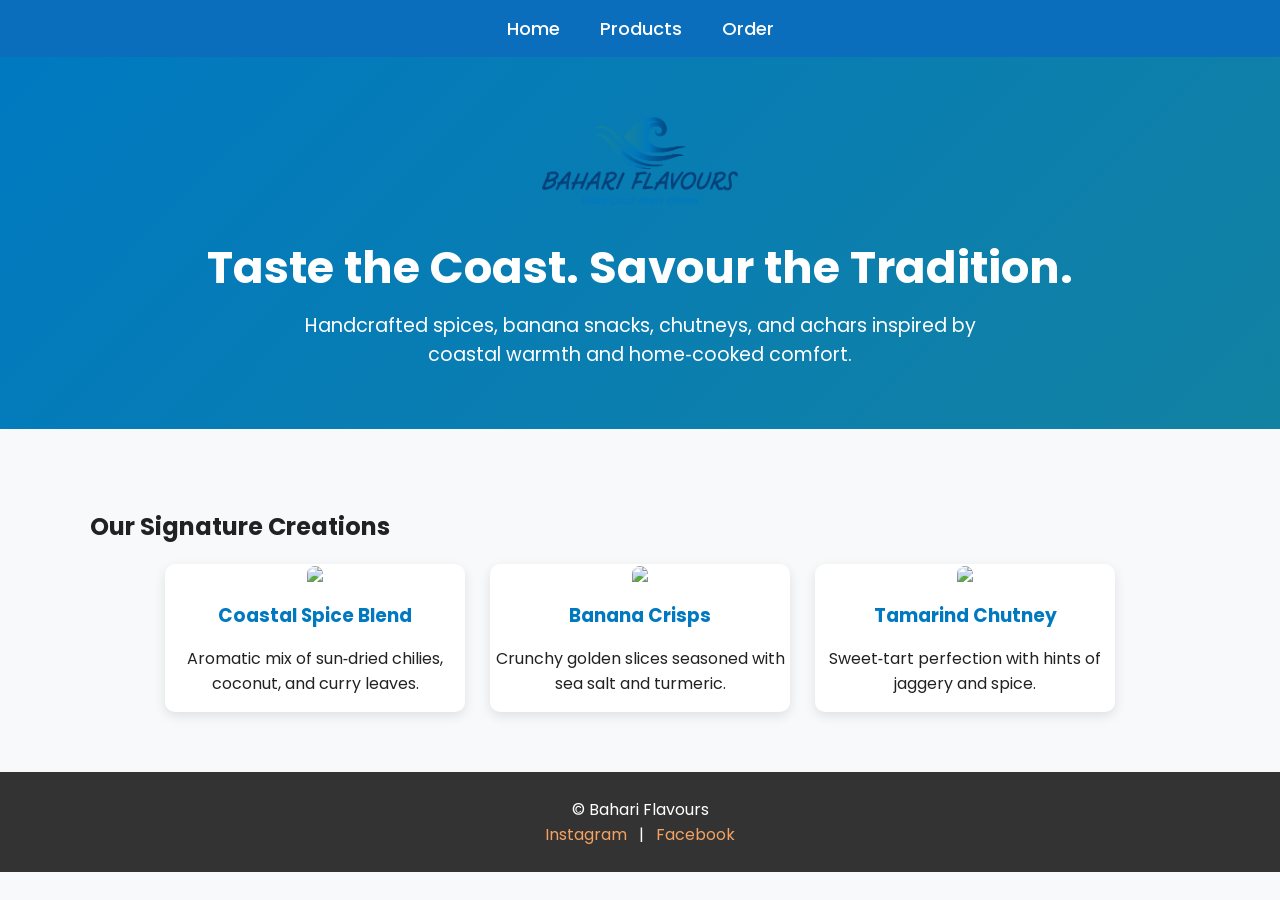
==== index.html @ 6192b576 "Refactor index.html with improved comments Updated HTML structure and comments for clarity." ====
<!DOCTYPE html>
<html lang="en">
<head>
  <meta charset="UTF-8">
  <title>Bahari Flavours</title>
  <link rel="stylesheet" href="style.css"> <!-- css style stuff -->
</head>
<body>

<nav>
  <a href="index.html">Home</a>
  <a href="products.html">Products</a> <!-- refrences the different page buttons-->
  <a href="order.html">Order</a>
</nav>

<header class="hero">
  <img src="bahari-logo.png" class="logo" alt="Bahari Flavours Logo">
  <h1>Taste the Coast. Savour the Tradition.</h1>
  <p class="tagline">Handcrafted spices, banana snacks, chutneys, and achars inspired by coastal warmth and home‑cooked comfort.</p> <!-- copy and pasted from docx -->

</header>

<div class="container">
  <h2>Our Signature Creations</h2>
  <div class="grid">
    <div class="card">
      <img src="images/spices.jpg">
      <h3>Coastal Spice Blend</h3>
      <p>Aromatic mix of sun‑dried chilies, coconut, and curry leaves.</p> <!-- copy and pasted from docx -->
    </div>

    <div class="card">
      <img src="images/banana-snacks.jpg">
      <h3>Banana Crisps</h3>
      <p>Crunchy golden slices seasoned with sea salt and turmeric.</p> <!-- copy and pasted from docx -->
    </div>

    <div class="card">
      <img src="images/chutney.jpg">
      <h3>Tamarind Chutney</h3>
      <p>Sweet‑tart perfection with hints of jaggery and spice.</p> <!-- copy and pasted from docx -->
    </div>
  </div>
</div>

<footer>
  © Bahari Flavours  
  <br>
  <a href="#">Instagram</a> | <a href="#">Facebook</a> <!-- these logos dont connect to a web site yet, since it doesn't exist -->
</footer>

</body>
</html>
---- style.css ----
/* Google Font */
@import url('https://fonts.googleapis.com/css2?family=Poppins:wght@300;400;500;600;700&display=swap');

body {
  margin: 0;
  font-family: 'Poppins', sans-serif;
  background: #f7f9fb;
  color: #222;
}

/* NAV BAR */
nav {
  background: #0a6ebd;
  padding: 15px 20px;
  display: flex;
  justify-content: center;
  gap: 40px;
  font-size: 18px;
}

nav a {
  color: white;
  text-decoration: none;
  font-weight: 500;
}

nav a:hover {
  color: #f4a261;
}

/* HERO */
.hero {
  background: linear-gradient(135deg, #0079c1, #1282a2);
  color: white;
  text-align: center;
  padding: 60px 20px;
}

.logo {
  height: 90px;
  margin-bottom: 10px;
}

.hero h1 {
  font-size: 2.8em;
  margin: 10px 0;
}

.tagline {
  font-size: 1.2em;
  max-width: 700px;
  margin: 0 auto;
}

/* CONTAINER */
.container {
  max-width: 1100px;
  margin: 40px auto;
  padding: 20px;
}

/* FEATURED GRID */
.grid {
  display: flex;
  flex-wrap: wrap;
  gap: 25px;
  justify-content: center;
}

.card {
  background: white;
  border-radius: 10px;
  width: 300px;
  box-shadow: 0 4px 12px rgba(0,0,0,0.1);
  text-align: center;
  transition: transform 0.3s ease;
}

.card:hover {
  transform: translateY(-6px);
}

.card img {
  width: 100%;
  border-radius: 10px 10px 0 0;
}

.card h3 {
  color: #0079c1;
  margin: 12px 0 5px;
}

/* ORDER FORM */
.order-box {
  background: white;
  padding: 30px;
  border-radius: 12px;
  box-shadow: 0 4px 12px rgba(0,0,0,0.1);
}

.order-box h2 {
  text-align: center;
  margin-bottom: 20px;
}

label {
  font-weight: 500;
}

input, textarea, select {
  width: 100%;
  padding: 12px;
  margin: 10px 0 20px;
  border-radius: 8px;
  border: 1px solid #ccc;
  font-size: 16px;
}

button {
  background: #1282a2;
  color: white;
  padding: 14px 20px;
  border: none;
  border-radius: 8px;
  font-size: 18px;
  cursor: pointer;
  width: 100%;
}

button:hover {
  background: #0a6ebd;
}

/* FOOTER */
footer {
  background: #333;
  color: white;
  text-align: center;
  padding: 25px 10px;
  margin-top: 40px;
}

footer a {
  color: #f4a261;
  text-decoration: none;
  margin: 0 8px;
}
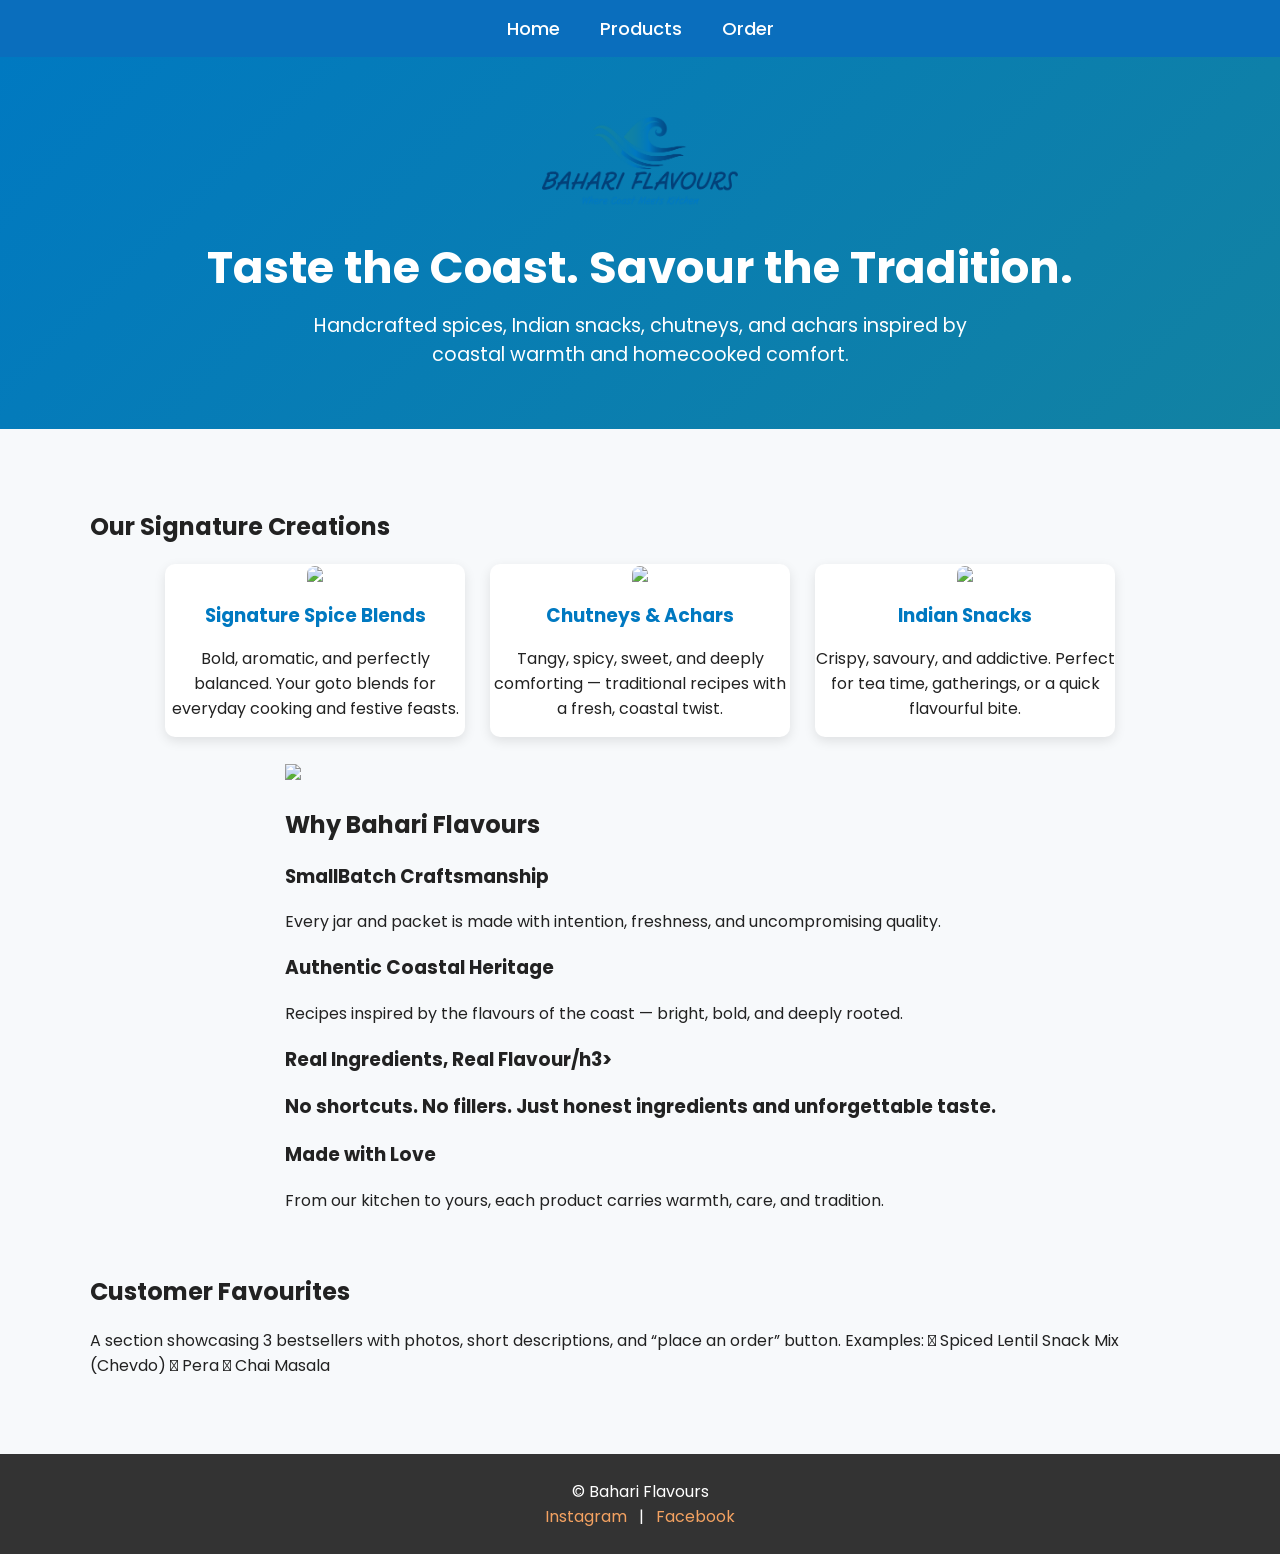
==== commit cfec5c98: "Revise index.html with new content and structure Updated product descriptions and added new sections" ====
--- a/index.html
+++ b/index.html
@@ -16,7 +16,8 @@
 <header class="hero">
   <img src="bahari-logo.png" class="logo" alt="Bahari Flavours Logo">
   <h1>Taste the Coast. Savour the Tradition.</h1>
-  <p class="tagline">Handcrafted spices, banana snacks, chutneys, and achars inspired by coastal warmth and home‑cooked comfort.</p> <!-- copy and pasted from docx -->
+  <p class="tagline">Handcrafted spices, Indian snacks, chutneys, and achars inspired by coastal
+warmth and homecooked comfort.</p> <!-- copy and pasted from docx -->
 
 </header>
 
@@ -24,22 +25,46 @@
   <h2>Our Signature Creations</h2>
   <div class="grid">
     <div class="card">
-      <img src="images/spices.jpg">
-      <h3>Coastal Spice Blend</h3>
-      <p>Aromatic mix of sun‑dried chilies, coconut, and curry leaves.</p> <!-- copy and pasted from docx -->
+      <img src="images/spices.jpg"> <!-- wtvr I end up naming the file -->
+      <h3>Signature Spice Blends</h3>
+      <p>Bold, aromatic, and perfectly balanced. Your goto blends for everyday cooking and festive
+feasts.</p> <!-- copy and pasted from docx -->
     </div>
 
     <div class="card">
-      <img src="images/banana-snacks.jpg">
-      <h3>Banana Crisps</h3>
-      <p>Crunchy golden slices seasoned with sea salt and turmeric.</p> <!-- copy and pasted from docx -->
+      <img src="images/banana-snacks.jpg"> <!-- wtvr I end up naming the file -->
+      <h3>Chutneys &amp; Achars</h3>
+      <p>Tangy, spicy, sweet, and deeply comforting — traditional recipes with a fresh, coastal twist.</p> <!-- copy and pasted from docx -->
     </div>
 
     <div class="card">
-      <img src="images/chutney.jpg">
-      <h3>Tamarind Chutney</h3>
-      <p>Sweet‑tart perfection with hints of jaggery and spice.</p> <!-- copy and pasted from docx -->
+      <img src="images/chutney.jpg"> <!-- wtvr I end up naming the file -->
+      <h3>Indian Snacks</h3>
+      <p>Crispy, savoury, and addictive. Perfect for tea time, gatherings, or a quick flavourful bite.</p> <!-- copy and pasted from docx -->
     </div>
+
+    <div class="why">
+      <img src="img/"why.jpg">
+      <h2>Why Bahari Flavours</h2>
+      <h3>SmallBatch Craftsmanship</h3>
+      <p>Every jar and packet is made with intention, freshness, and uncompromising quality.</p>
+      <h3>Authentic Coastal Heritage</h3>
+      <p>Recipes inspired by the flavours of the coast — bright, bold, and deeply rooted.</p>
+      <h3>Real Ingredients, Real Flavour/h3>
+      <p>No shortcuts. No fillers. Just honest ingredients and unforgettable taste.</p>
+      <h3>Made with Love</h3>
+      <p>From our kitchen to yours, each product carries warmth, care, and tradition.</p>
+    </div>
+
+    <div class="favourites">
+      <!-- im not typing the dumb fake image one more time-->
+      <h2>Customer Favourites</h2>
+      <p>A section showcasing 3 bestsellers with photos, short descriptions, and “place an order” button.
+Examples:
+ Spiced Lentil Snack Mix (Chevdo)
+ Pera
+ Chai Masala</p>
+      </div>
   </div>
 </div>
 
--- a/style.css
+++ b/style.css
@@ -1,5 +1,5 @@
 /* Google Font */
-@import url('https://fonts.googleapis.com/css2?family=Poppins:wght@300;400;500;600;700&display=swap');
+@import url('https://fonts.googleapis.com/css2?family=Poppins:wght@300;400;500;600;700&display=swap');  /* imported font that looks better */
 
 body {
   margin: 0;
@@ -10,7 +10,7 @@
 
 /* NAV BAR */
 nav {
-  background: #0a6ebd;
+  background: #0a6ebd; /* similair to ixerion blue*/
   padding: 15px 20px;
   display: flex;
   justify-content: center;
@@ -25,12 +25,12 @@
 }
 
 nav a:hover {
-  color: #f4a261;
+  color: #f4a261; 
 }
 
 /* HERO */
 .hero {
-  background: linear-gradient(135deg, #0079c1, #1282a2);
+  background: linear-gradient(135deg, #0079c1, #1282a2); /* ixerion bluye and ocean teal */
   color: white;
   text-align: center;
   padding: 60px 20px;
@@ -86,7 +86,7 @@
 }
 
 .card h3 {
-  color: #0079c1;
+  color: #0079c1; /* ixerion blue */
   margin: 12px 0 5px;
 }
 
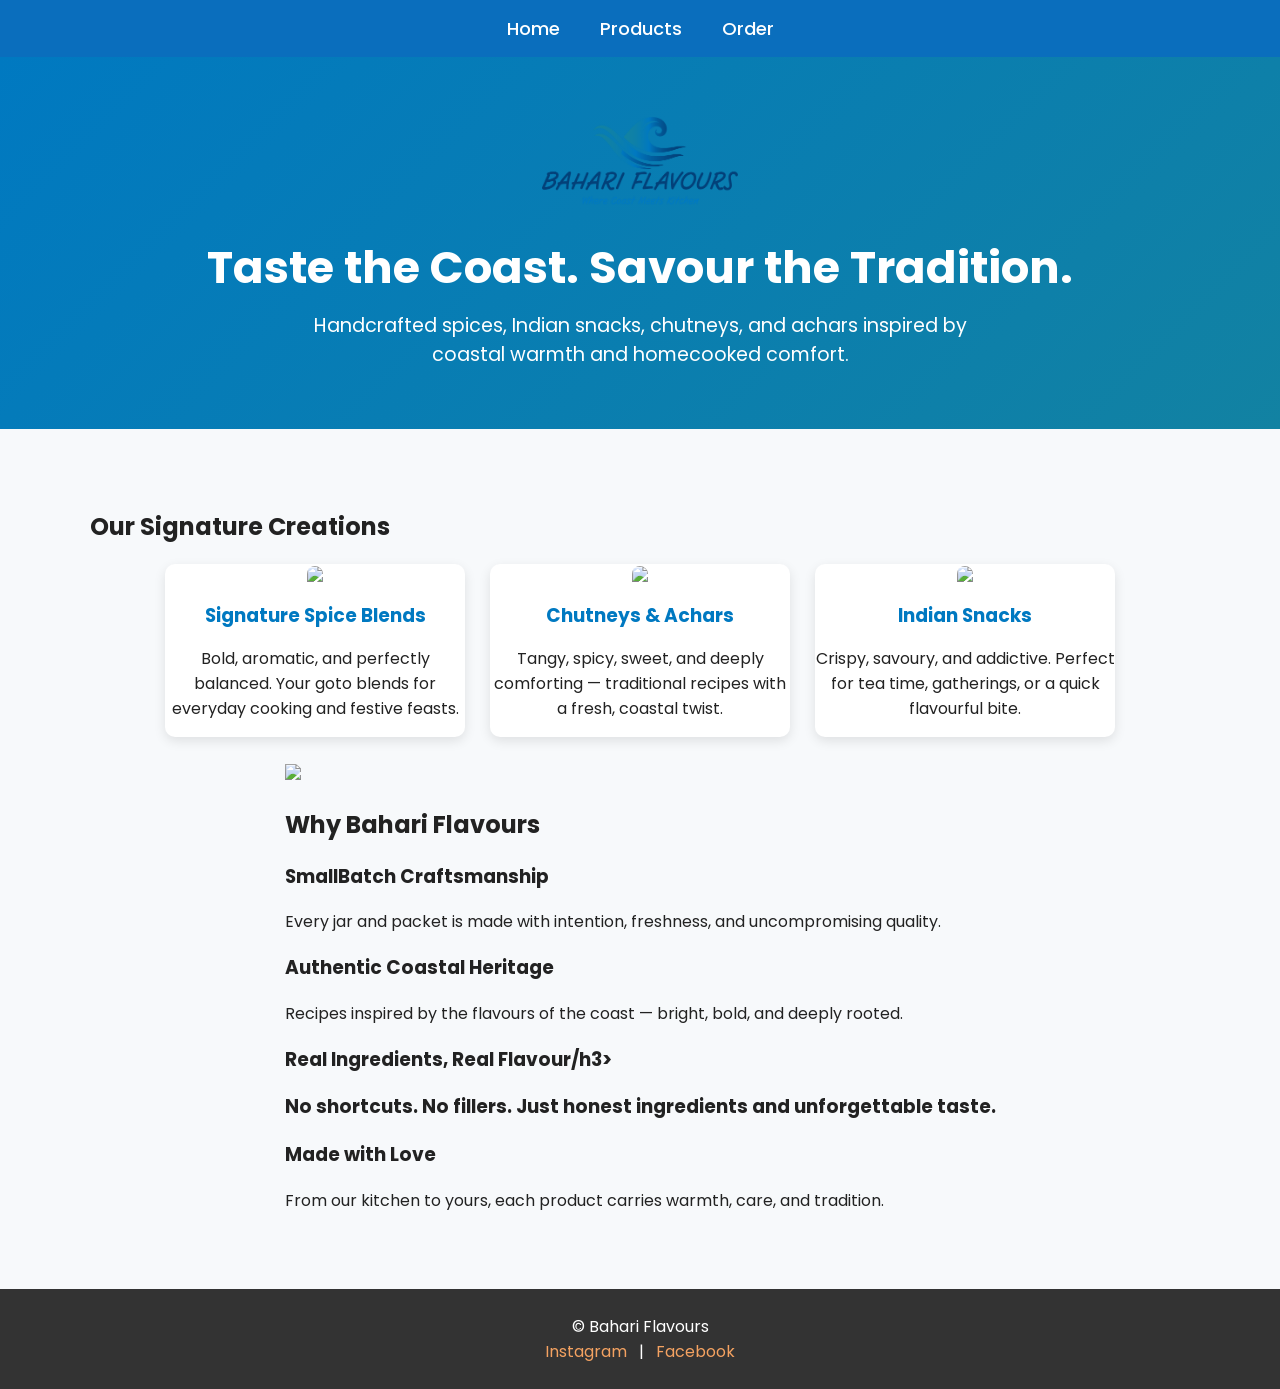
==== commit a43edea1: "Fix HTML formatting and structure" ====
--- a/index.html
+++ b/index.html
@@ -55,16 +55,6 @@
       <h3>Made with Love</h3>
       <p>From our kitchen to yours, each product carries warmth, care, and tradition.</p>
     </div>
-
-    <div class="favourites">
-      <!-- im not typing the dumb fake image one more time-->
-      <h2>Customer Favourites</h2>
-      <p>A section showcasing 3 bestsellers with photos, short descriptions, and “place an order” button.
-Examples:
- Spiced Lentil Snack Mix (Chevdo)
- Pera
- Chai Masala</p>
-      </div>
   </div>
 </div>
 
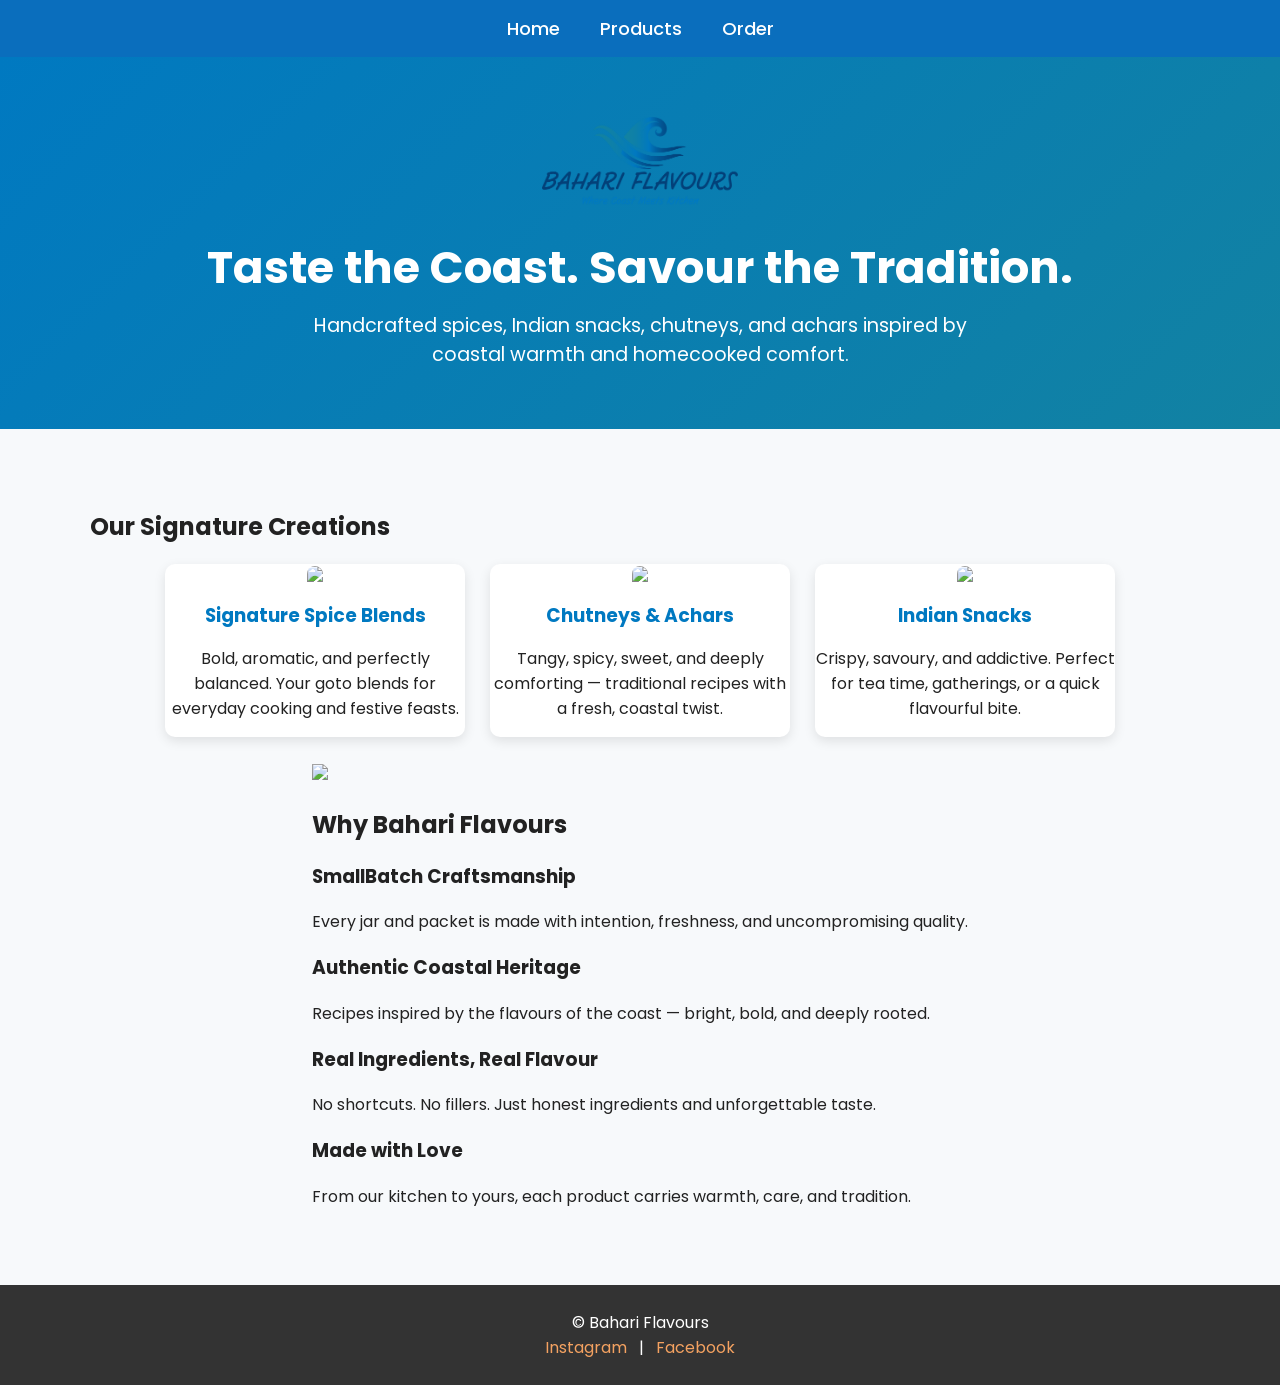
==== commit fc965bec: "Fix HTML formatting and structure" ====
--- a/index.html
+++ b/index.html
@@ -50,7 +50,7 @@
       <p>Every jar and packet is made with intention, freshness, and uncompromising quality.</p>
       <h3>Authentic Coastal Heritage</h3>
       <p>Recipes inspired by the flavours of the coast — bright, bold, and deeply rooted.</p>
-      <h3>Real Ingredients, Real Flavour/h3>
+      <h3>Real Ingredients, Real Flavour </h3>
       <p>No shortcuts. No fillers. Just honest ingredients and unforgettable taste.</p>
       <h3>Made with Love</h3>
       <p>From our kitchen to yours, each product carries warmth, care, and tradition.</p>
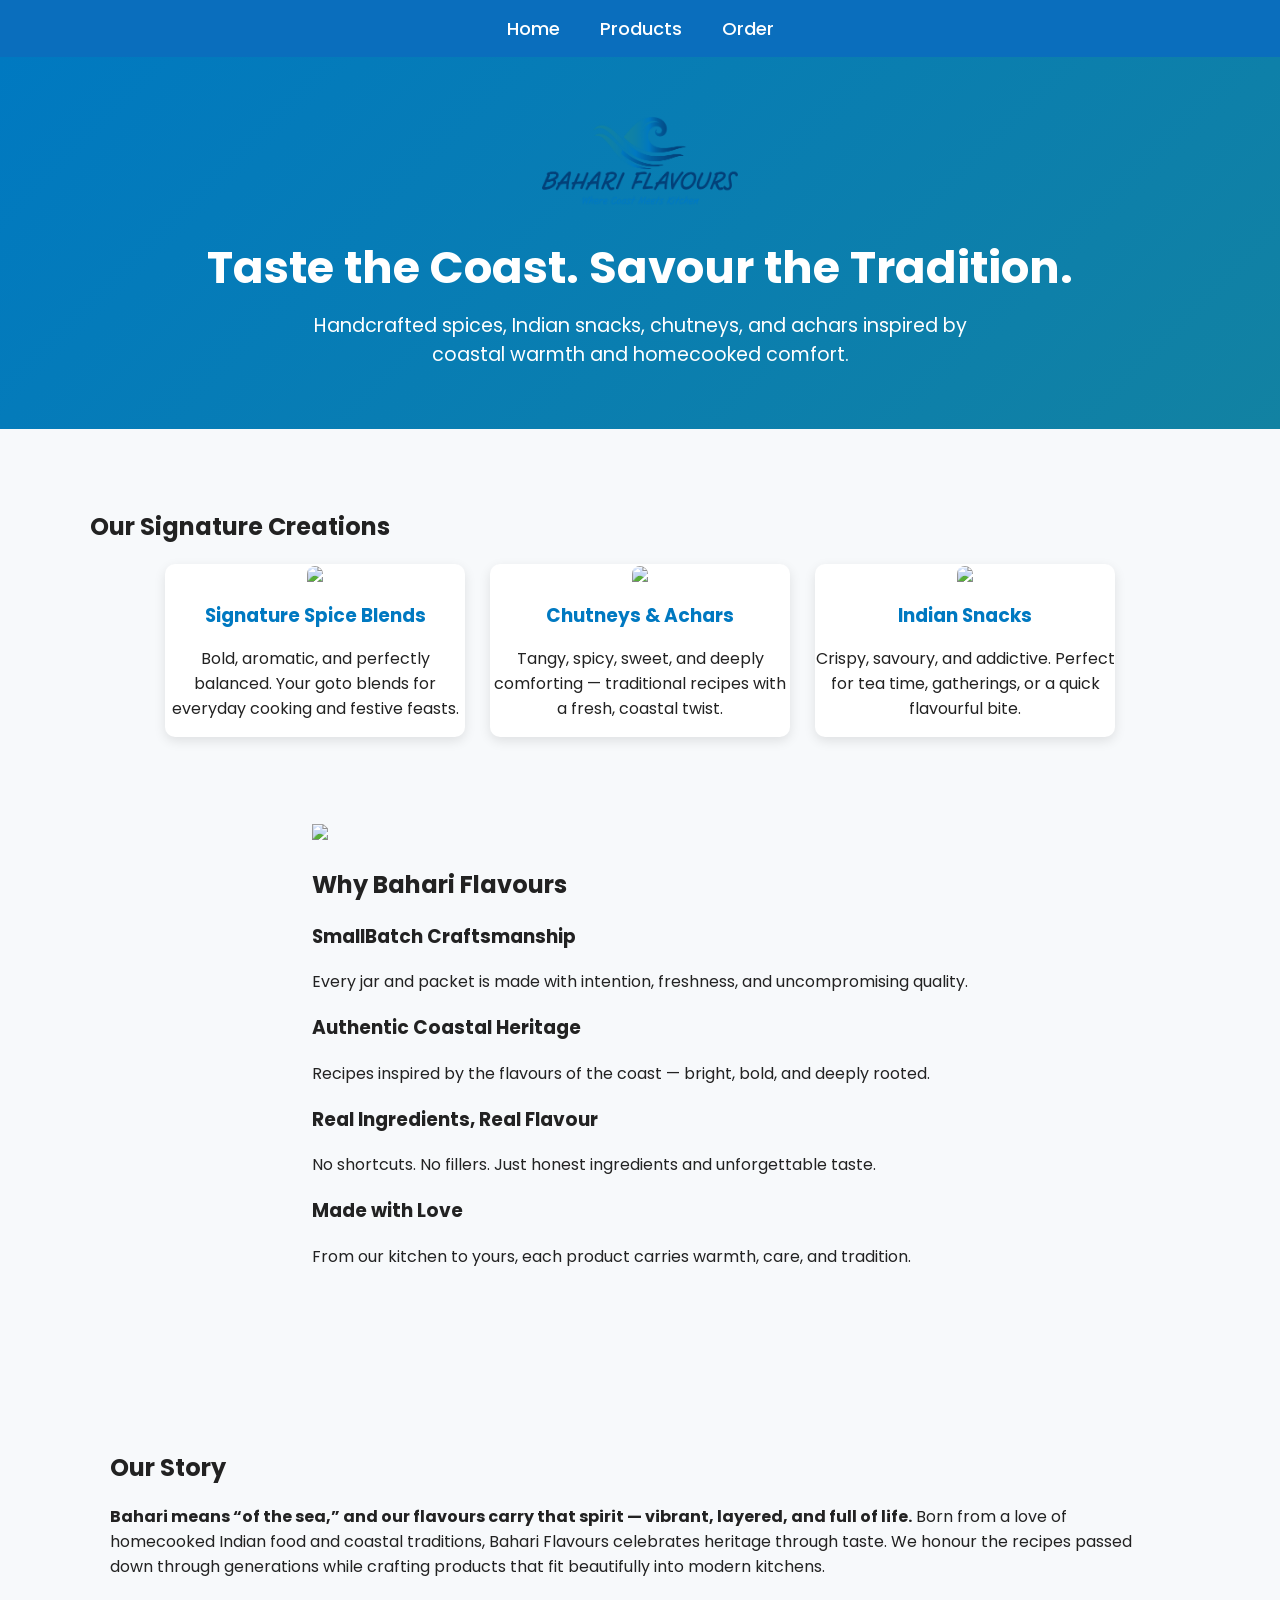
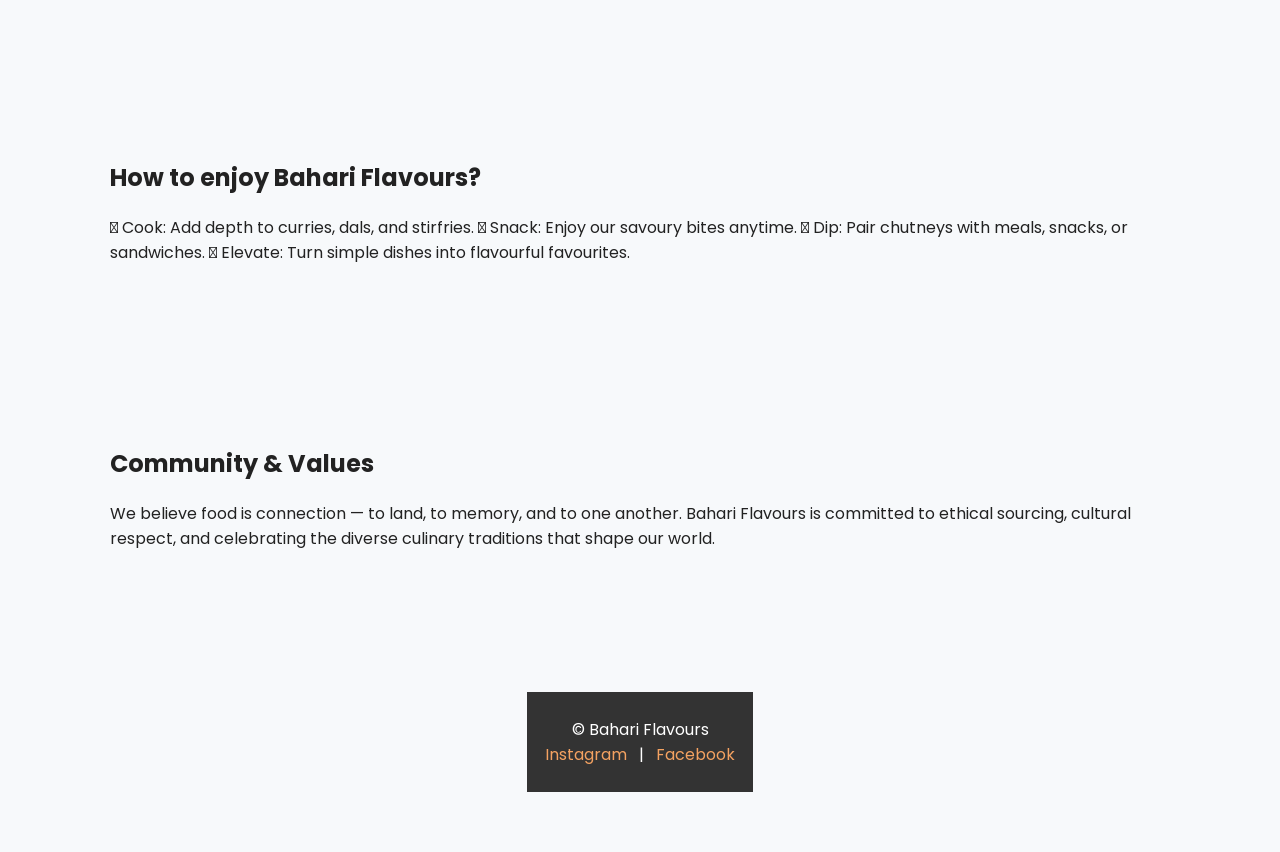
==== commit 2de7eb1c: "Enhance index.html with new content sections Updated the index.html file to include additional secti" ====
--- a/index.html
+++ b/index.html
@@ -43,7 +43,7 @@
       <p>Crispy, savoury, and addictive. Perfect for tea time, gatherings, or a quick flavourful bite.</p> <!-- copy and pasted from docx -->
     </div>
 
-    <div class="why">
+    <div class="container">
       <img src="img/"why.jpg">
       <h2>Why Bahari Flavours</h2>
       <h3>SmallBatch Craftsmanship</h3>
@@ -55,6 +55,34 @@
       <h3>Made with Love</h3>
       <p>From our kitchen to yours, each product carries warmth, care, and tradition.</p>
     </div>
+
+    <div class="container">
+      <!--i not typing img again-->
+      <h2>Our Story</h2>
+      <p><strong>Bahari means “of the sea,” and our flavours carry that spirit — vibrant, layered, and full
+of life.</strong> Born from a love of homecooked Indian food and coastal traditions, Bahari Flavours
+celebrates heritage through taste. We honour the recipes passed down through generations while
+crafting products that fit beautifully into modern kitchens.</p>
+    </div>
+
+    <div class="container">
+      <!--add img later-->
+      <h2>How to enjoy Bahari Flavours?</h2>
+      <p>
+       Cook: Add depth to curries, dals, and stirfries.
+       Snack: Enjoy our savoury bites anytime.
+       Dip: Pair chutneys with meals, snacks, or sandwiches.
+       Elevate: Turn simple dishes into flavourful favourites.</p>
+    </div>
+
+    <div class="container">
+      <!--add img later-->
+      <h2>Community &amp; Values</h2>
+      <p>We believe food is connection — to land, to memory, and to one another. Bahari Flavours is
+committed to ethical sourcing, cultural respect, and celebrating the diverse culinary traditions
+that shape our world.</p>
+
+    <div>
   </div>
 </div>
 
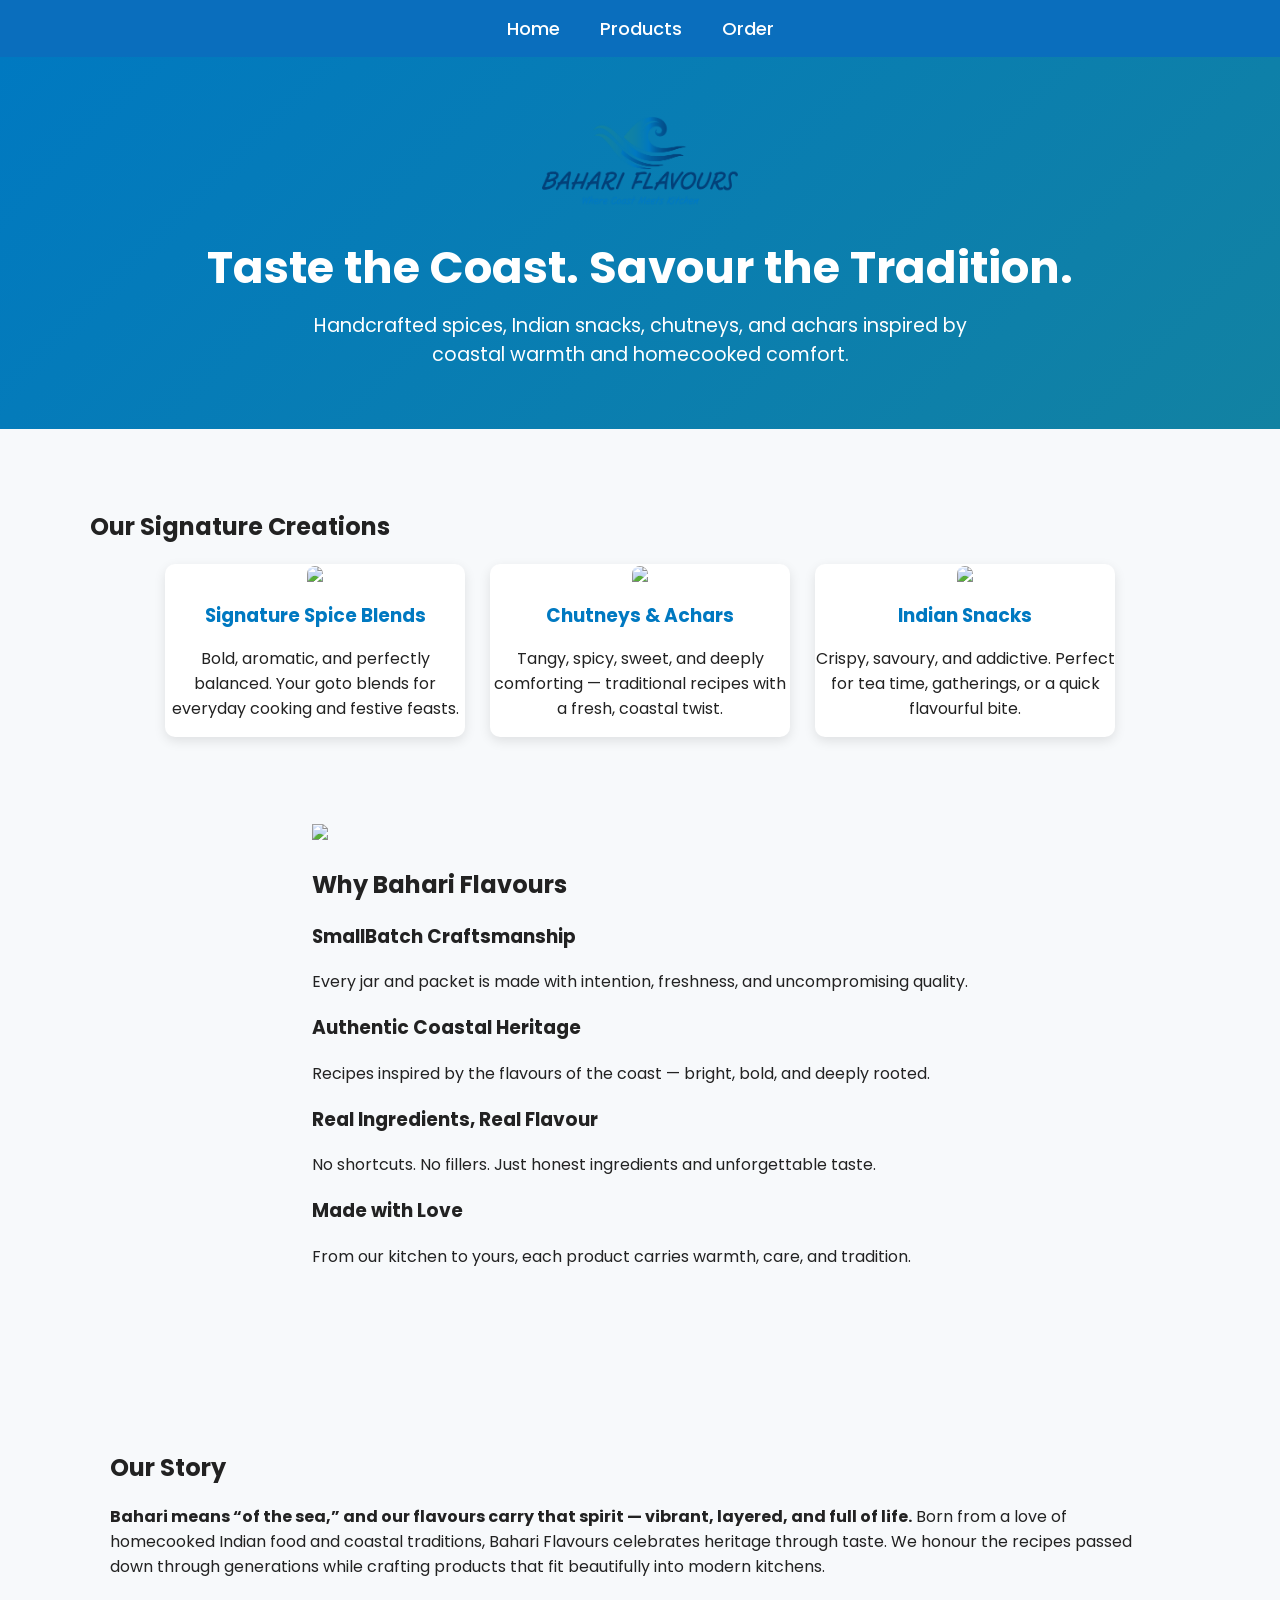
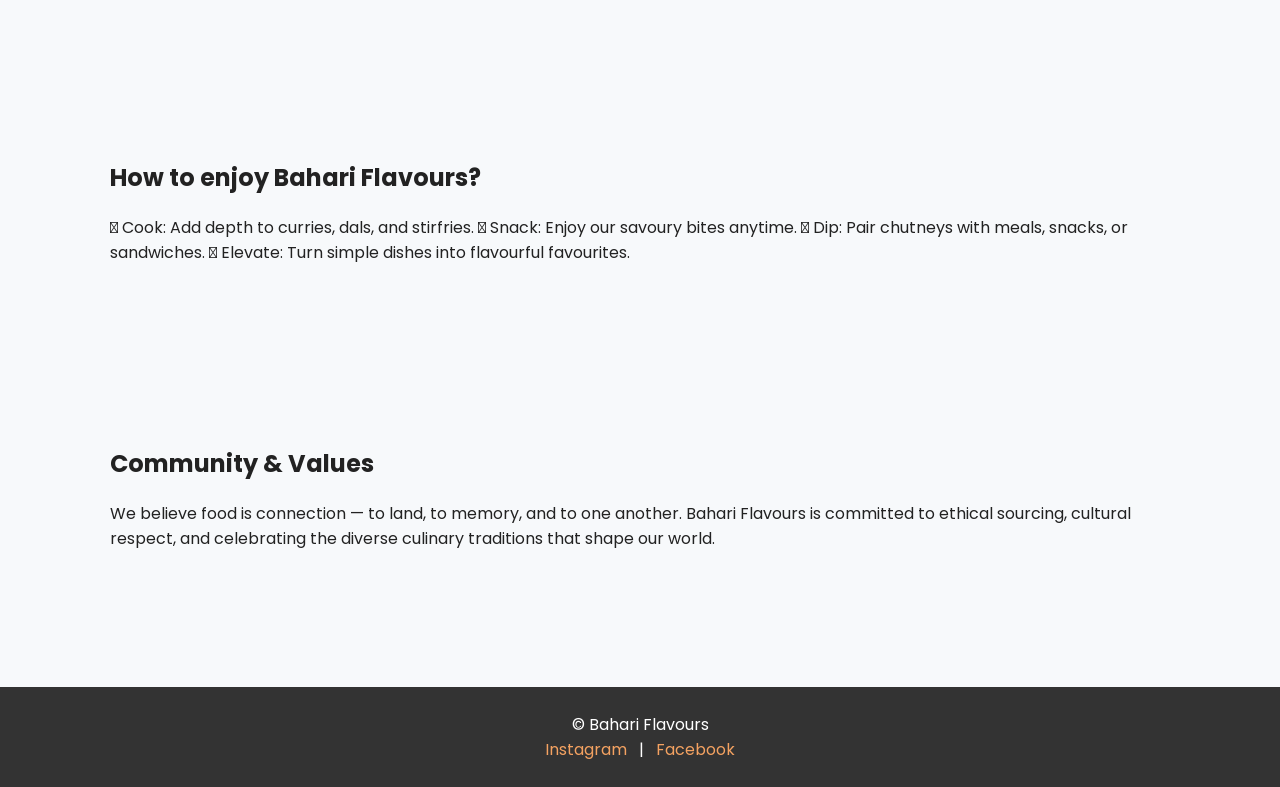
==== commit 547af157: "Fix HTML formatting issues in index.html" ====
--- a/index.html
+++ b/index.html
@@ -81,8 +81,7 @@
       <p>We believe food is connection — to land, to memory, and to one another. Bahari Flavours is
 committed to ethical sourcing, cultural respect, and celebrating the diverse culinary traditions
 that shape our world.</p>
-
-    <div>
+    </div>
   </div>
 </div>
 
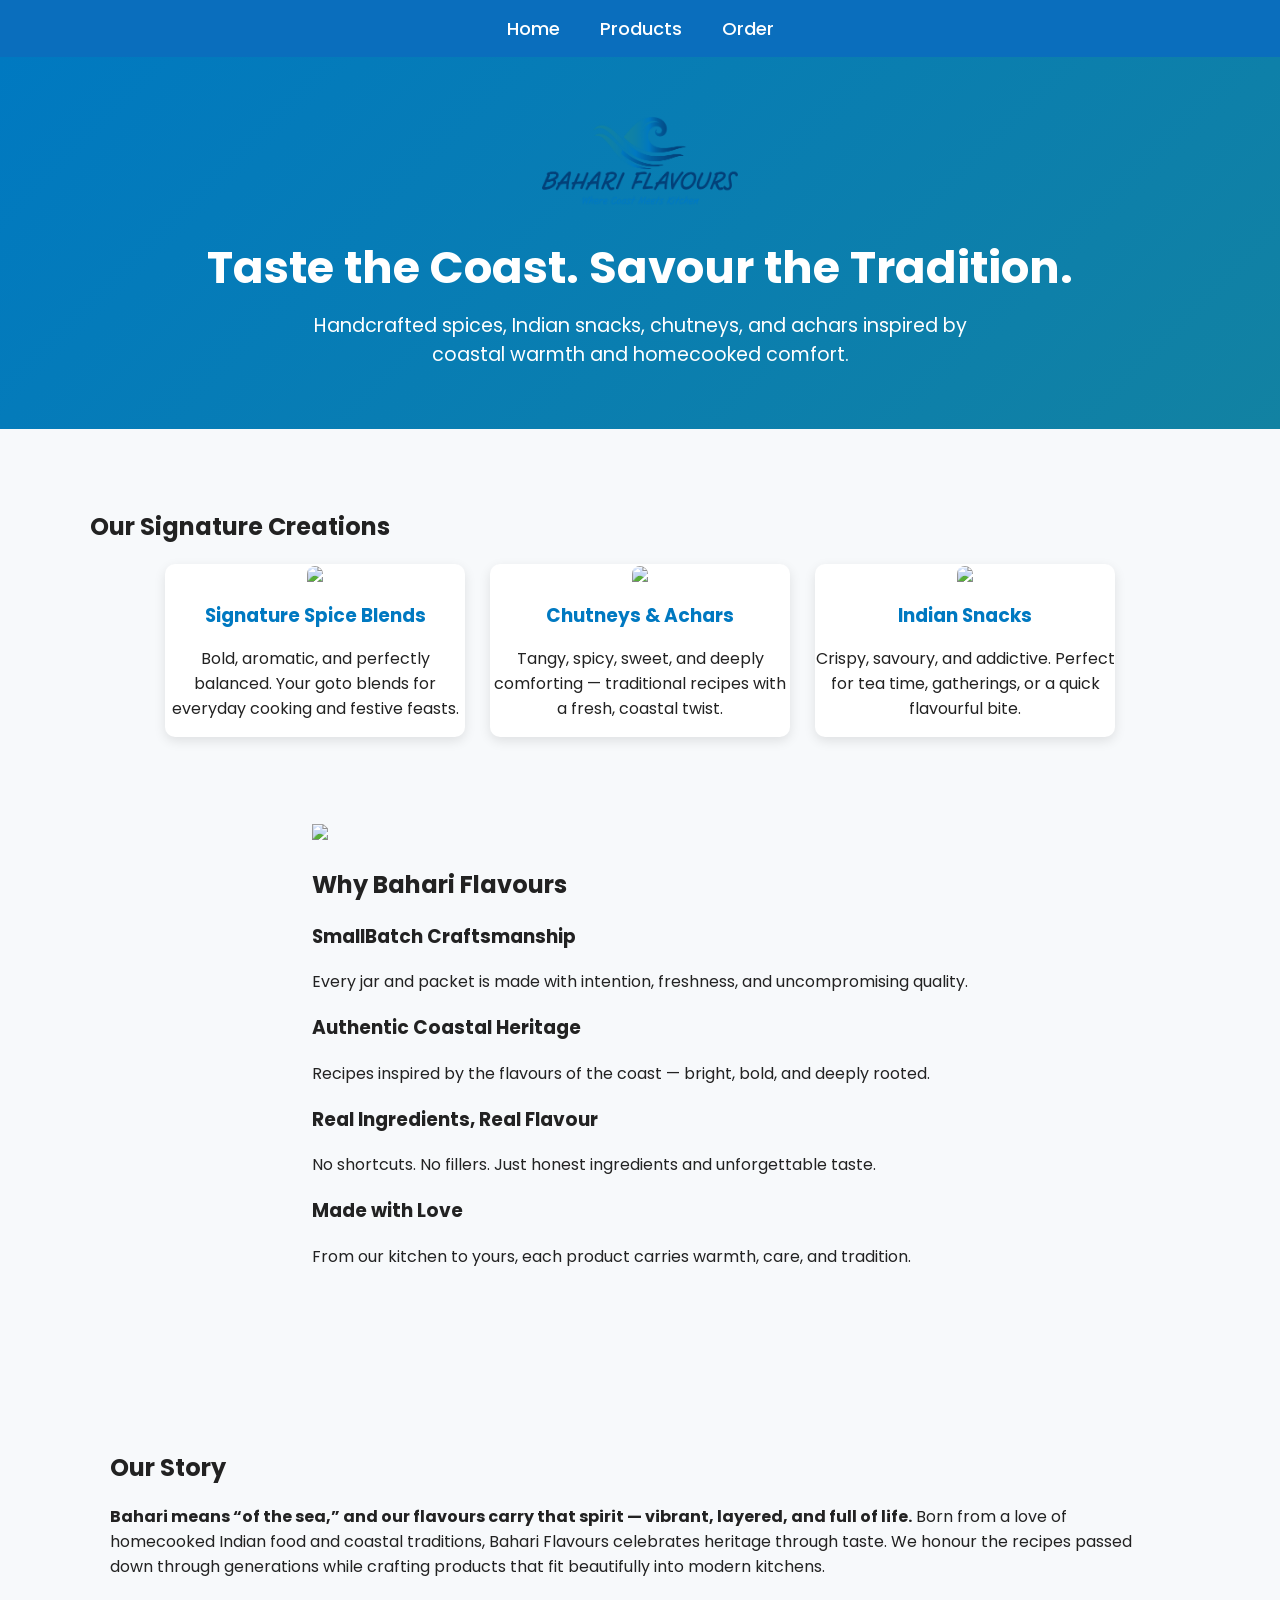
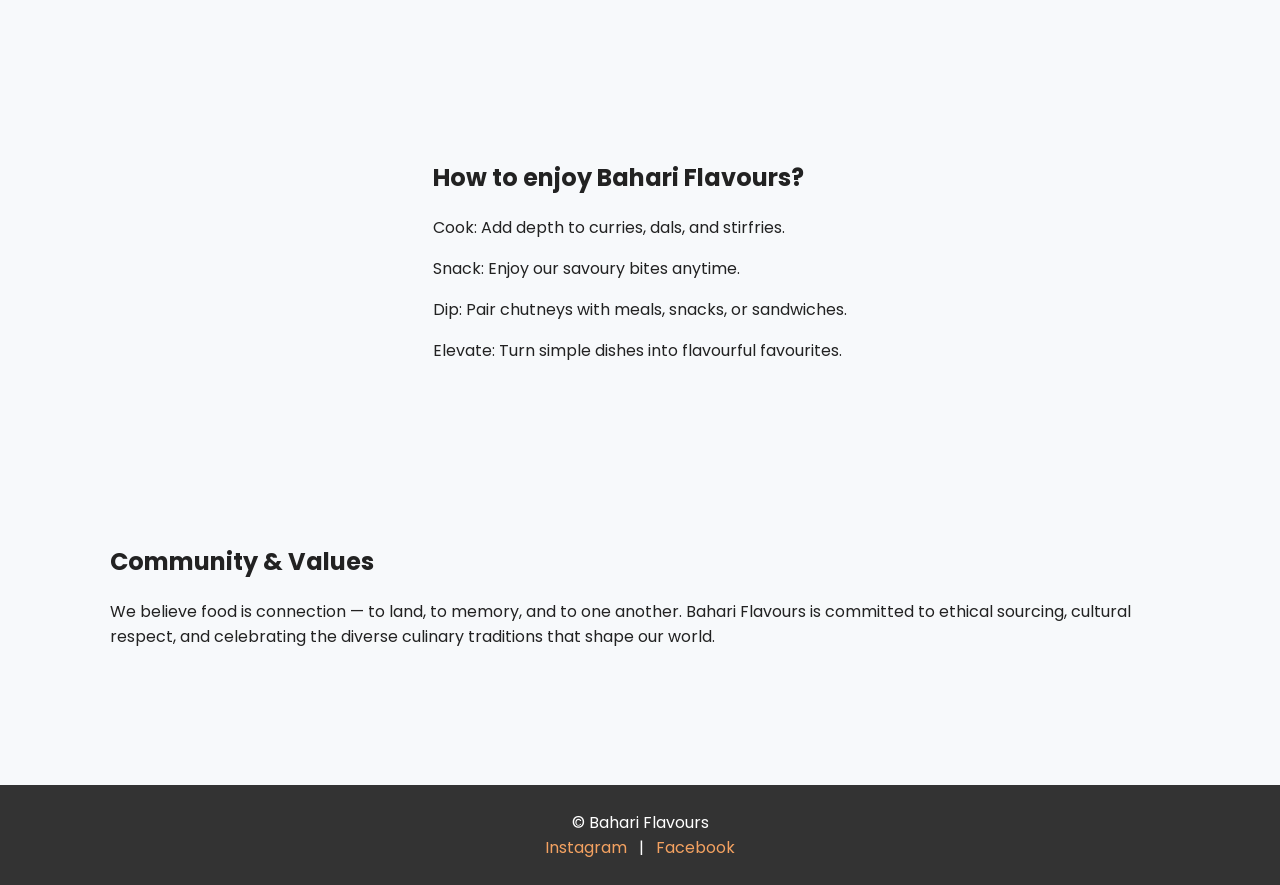
==== commit 44fa84a3: "Fix HTML encoding issues in index.html" ====
--- a/index.html
+++ b/index.html
@@ -68,11 +68,10 @@
     <div class="container">
       <!--add img later-->
       <h2>How to enjoy Bahari Flavours?</h2>
-      <p>
-       Cook: Add depth to curries, dals, and stirfries.
-       Snack: Enjoy our savoury bites anytime.
-       Dip: Pair chutneys with meals, snacks, or sandwiches.
-       Elevate: Turn simple dishes into flavourful favourites.</p>
+      <p>Cook: Add depth to curries, dals, and stirfries.</p> 
+      <p>Snack: Enjoy our savoury bites anytime.</p>
+      <p>Dip: Pair chutneys with meals, snacks, or sandwiches.</p>
+      <p>Elevate: Turn simple dishes into flavourful favourites.</p>
     </div>
 
     <div class="container">
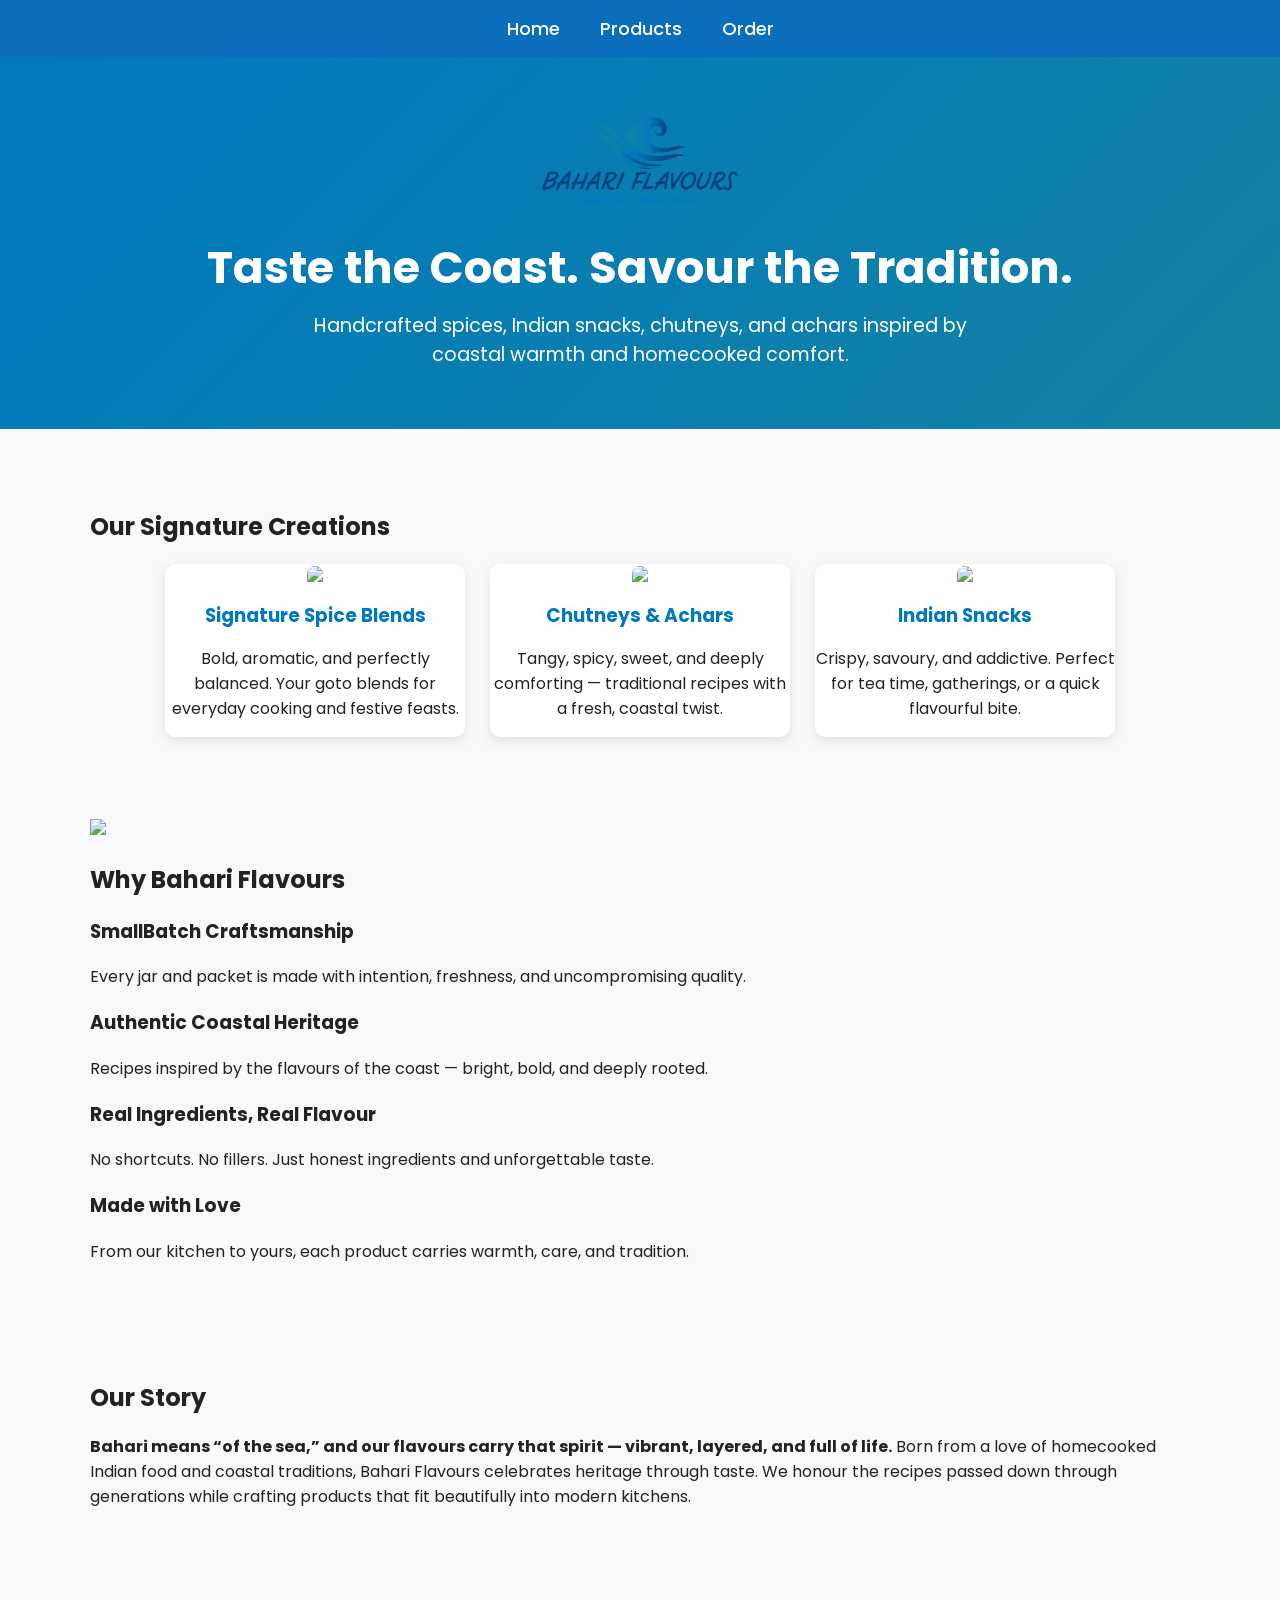
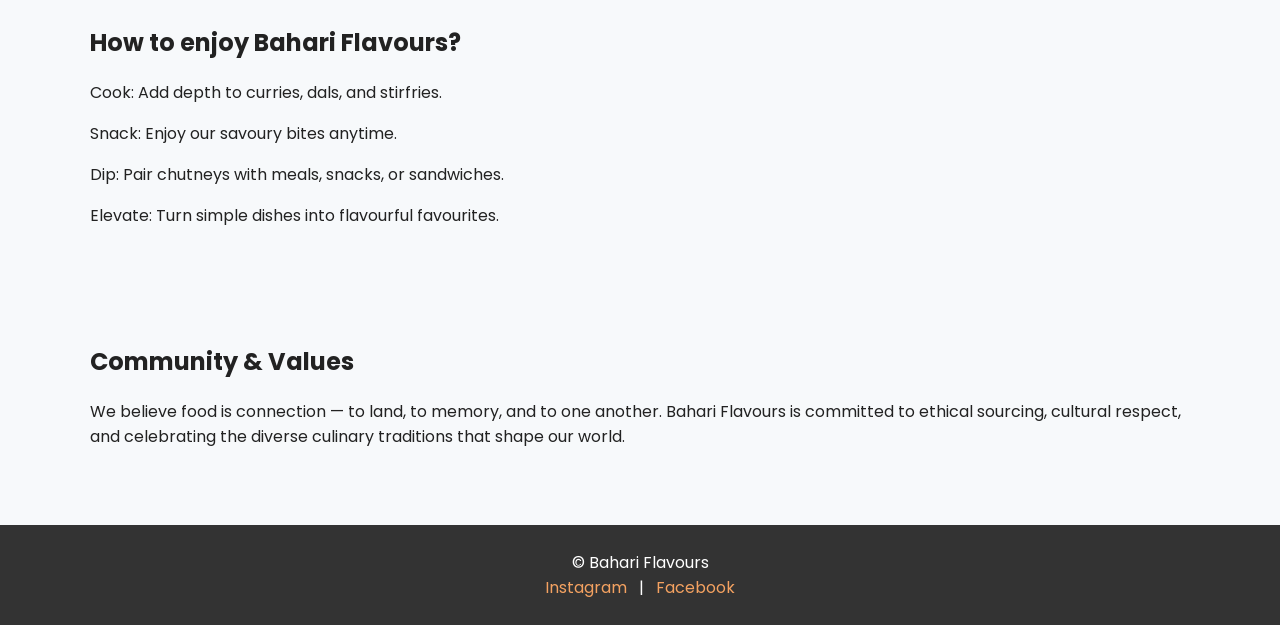
==== commit ed3e8f70: "Fix HTML encoding issues in index.html" ====
--- a/index.html
+++ b/index.html
@@ -42,46 +42,46 @@
       <h3>Indian Snacks</h3>
       <p>Crispy, savoury, and addictive. Perfect for tea time, gatherings, or a quick flavourful bite.</p> <!-- copy and pasted from docx -->
     </div>
+  </div>
+</div>
 
-    <div class="container">
-      <img src="img/"why.jpg">
-      <h2>Why Bahari Flavours</h2>
-      <h3>SmallBatch Craftsmanship</h3>
-      <p>Every jar and packet is made with intention, freshness, and uncompromising quality.</p>
-      <h3>Authentic Coastal Heritage</h3>
-      <p>Recipes inspired by the flavours of the coast — bright, bold, and deeply rooted.</p>
-      <h3>Real Ingredients, Real Flavour </h3>
-      <p>No shortcuts. No fillers. Just honest ingredients and unforgettable taste.</p>
-      <h3>Made with Love</h3>
-      <p>From our kitchen to yours, each product carries warmth, care, and tradition.</p>
-    </div>
+<div class="container">
+  <img src="images/why.jpg">
+  <h2>Why Bahari Flavours</h2>
+  <h3>SmallBatch Craftsmanship</h3>
+  <p>Every jar and packet is made with intention, freshness, and uncompromising quality.</p>
+  <h3>Authentic Coastal Heritage</h3>
+  <p>Recipes inspired by the flavours of the coast — bright, bold, and deeply rooted.</p>
+  <h3>Real Ingredients, Real Flavour </h3>
+  <p>No shortcuts. No fillers. Just honest ingredients and unforgettable taste.</p>
+  <h3>Made with Love</h3>
+  <p>From our kitchen to yours, each product carries warmth, care, and tradition.</p>
+</div>
 
-    <div class="container">
-      <!--i not typing img again-->
-      <h2>Our Story</h2>
-      <p><strong>Bahari means “of the sea,” and our flavours carry that spirit — vibrant, layered, and full
+<div class="container">
+  <!--i not typing img again-->
+  <h2>Our Story</h2>
+  <p><strong>Bahari means “of the sea,” and our flavours carry that spirit — vibrant, layered, and full
 of life.</strong> Born from a love of homecooked Indian food and coastal traditions, Bahari Flavours
 celebrates heritage through taste. We honour the recipes passed down through generations while
 crafting products that fit beautifully into modern kitchens.</p>
-    </div>
+</div>
 
-    <div class="container">
-      <!--add img later-->
-      <h2>How to enjoy Bahari Flavours?</h2>
-      <p>Cook: Add depth to curries, dals, and stirfries.</p> 
-      <p>Snack: Enjoy our savoury bites anytime.</p>
-      <p>Dip: Pair chutneys with meals, snacks, or sandwiches.</p>
-      <p>Elevate: Turn simple dishes into flavourful favourites.</p>
-    </div>
+<div class="container">
+  <!--add img later-->
+  <h2>How to enjoy Bahari Flavours?</h2>
+  <p>Cook: Add depth to curries, dals, and stirfries.</p> 
+  <p>Snack: Enjoy our savoury bites anytime.</p>
+  <p>Dip: Pair chutneys with meals, snacks, or sandwiches.</p>
+  <p>Elevate: Turn simple dishes into flavourful favourites.</p>
+</div>
 
-    <div class="container">
-      <!--add img later-->
-      <h2>Community &amp; Values</h2>
-      <p>We believe food is connection — to land, to memory, and to one another. Bahari Flavours is
+<div class="container">
+  <!--add img later-->
+  <h2>Community &amp; Values</h2>
+  <p>We believe food is connection — to land, to memory, and to one another. Bahari Flavours is
 committed to ethical sourcing, cultural respect, and celebrating the diverse culinary traditions
 that shape our world.</p>
-    </div>
-  </div>
 </div>
 
 <footer>
